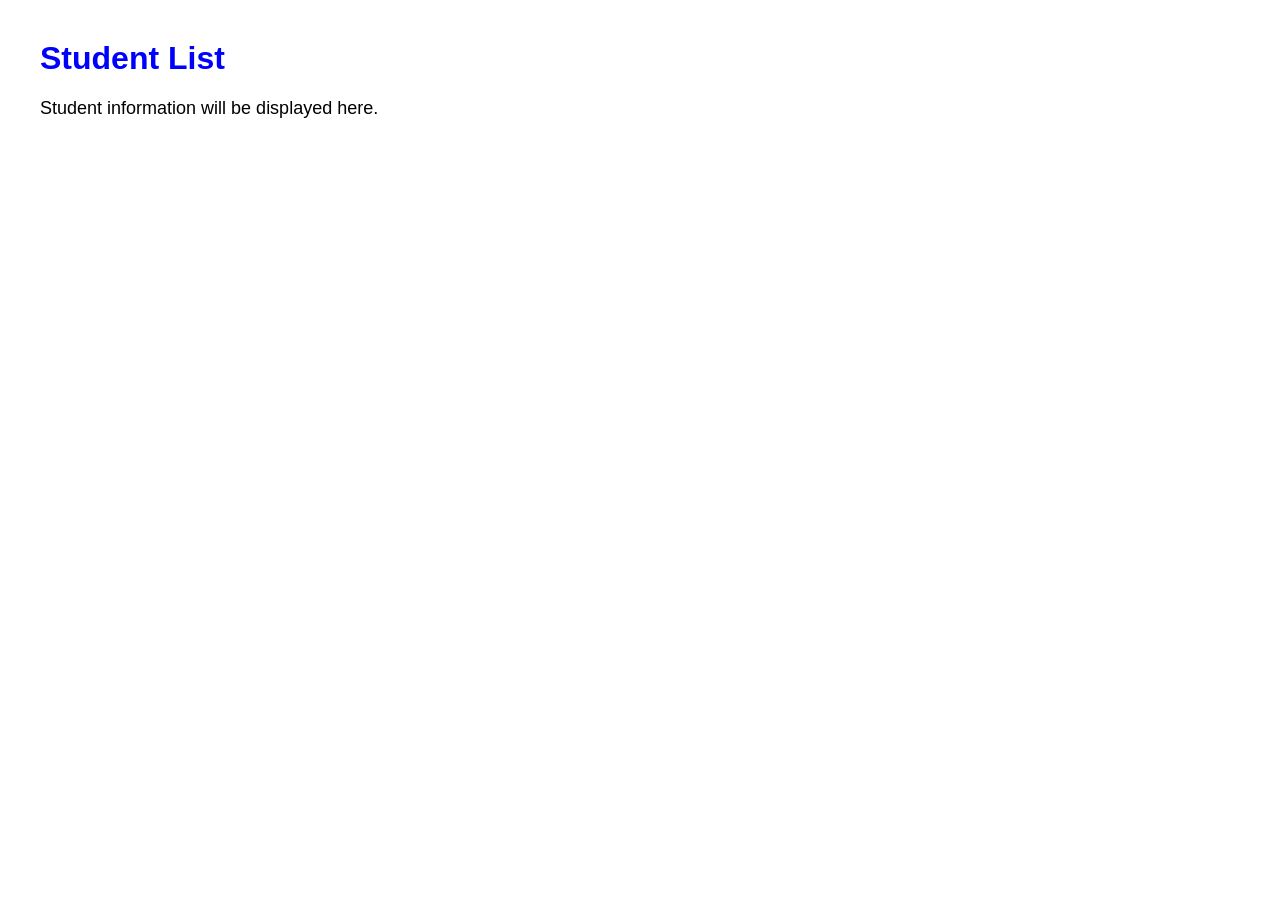
==== students.html @ ac65f1fc "Initial project setup" ====
<!DOCTYPE html>
<html>
<head>
    <title>Students</title>
    <link rel="stylesheet" href="style.css">
</head>
<body>

    <h1>Student List</h1>

    <p>Student information will be displayed here.</p>

</body>
</html>
---- style.css ----
body {
    font-family: Arial, sans-serif;
    margin: 40px;
}

h1 {
    color: blue;
}

p {
    font-size: 18px;
}
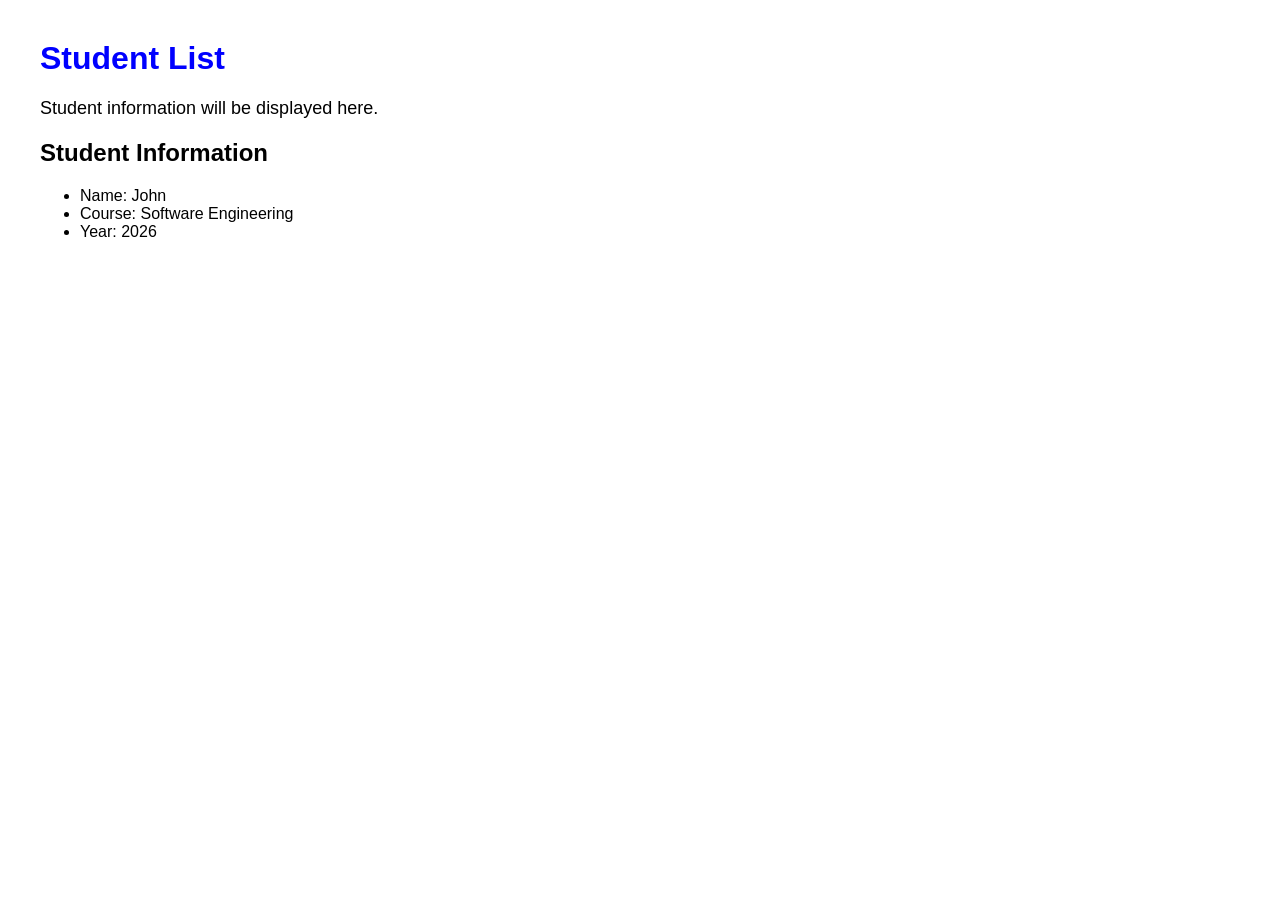
==== commit 0e72a0ac: "Add student information section" ====
--- a/students.html
+++ b/students.html
@@ -10,5 +10,13 @@
 
     <p>Student information will be displayed here.</p>
 
+    <h2>Student Information</h2>
+
+<ul>
+    <li>Name: John</li>
+    <li>Course: Software Engineering</li>
+    <li>Year: 2026</li>
+</ul>
+
 </body>
 </html>
--- a/style.css
+++ b/style.css
@@ -1,12 +1,20 @@
-body {
+body 
+{
     font-family: Arial, sans-serif;
     margin: 40px;
 }
 
-h1 {
+h1 
+{
     color: blue;
 }
 
-p {
+p 
+{
+    font-size: 18px;
+}
+a 
+{
+    text-decoration: none;
     font-size: 18px;
 }
